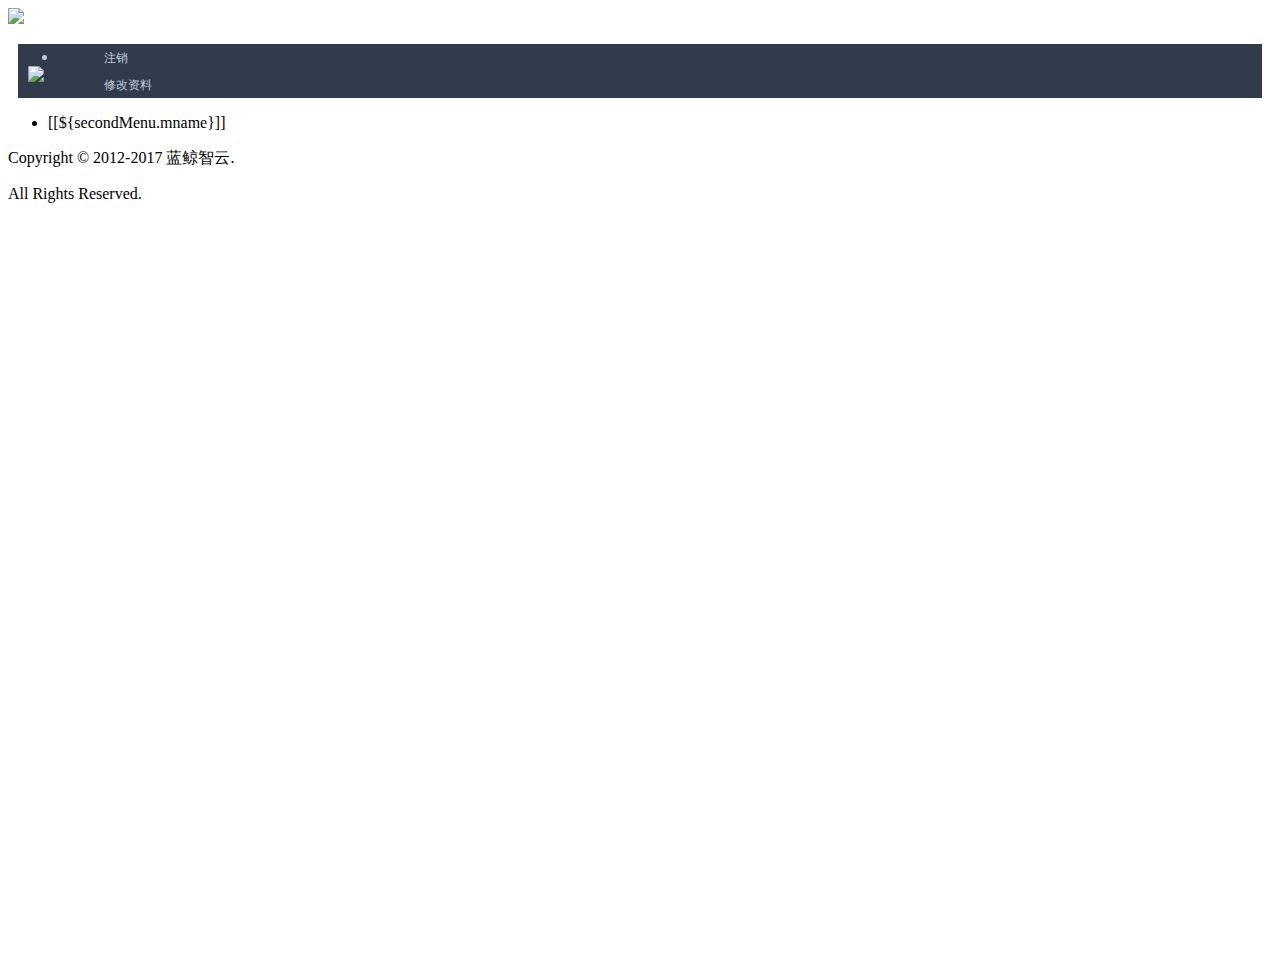
==== src/main/resources/templates/views/index.html @ 79ac9933 "删除meta" ====
<!DOCTYPE html>
<html xmlns:th="http://www.w3.org/1999/xhtml">
<head>
    <meta charset="UTF-8">
    <link rel="icon" href="/static/images/favicon.png">
    <link rel="stylesheet" href="/static/bk/bootstrap.min.css">
    <link href="/static/bk/bk.css" rel="stylesheet">
    <link href="/static/bk/iconfont.css" rel="stylesheet">
    <link href="/static/bk/sidebar.css" rel="stylesheet">
    <link rel="stylesheet" href="/static/bk/common.css">
    <link rel="stylesheet" href="/static/layui/css/layui.css">
    <script src="/static/js/jquery-3.4.1.min.js" type="text/javascript" charset="utf-8"></script>
    <script src="/static/layui/layui.js"></script>
    <script src="/static/js/index.js"></script>

    <style type="text/css">
        html,
        body {
            height: 100%;
        }

        .bk-nav-user {
            color: #bfcbda !important;
        }

        .layui-nav-bar {
            display: none !important;
        }

        a:hover {
            text-decoration: none !important;
        }

        dd {
            padding: 0 3px 0 3px;
            line-height: 25px;
        }

        dd a:hover {
            background: #e4effe !important;
            color: #4693fe !important;
        }
        .layui-nav {
            background: #313b4c !important;
            right: -15px;
        }
    </style>

    <script>
        layui.use('element', function () {
            let element = layui.element;
        })
    </script>

</head>
<body>
    <!-- 头部 -->
    <nav class="bk-horz-nav bk-horz-nav-min">
        <div class="bk-nav-logo fl">
            <img src="/static/images/img.png">
        </div>
        <div class="bk-nav-user fr" style="padding:0 10px 0 10px;">
            <ul class="layui-nav">
                <li class="layui-nav-item">
                    <a href="" style="color: #fff" th:text="${ session.user.realName }"></a>
                    <dl class="layui-nav-child" style="left: 5px;min-width: 105%;">
                        <dd class="menu" style="text-align: left">
                            <a style="padding:0;font-size:12px" onclick="logout()">
                                <i class="layui-icon layui-icon-logout" style="color:red;margin-right:3px;"></i>
                                注销
                            </a>
                        </dd>
                        <dd class="menu" style="text-align: left">
                            <a style="padding:0;font-size:12px">
                                <i class="layui-icon layui-icon-username" style="color:#1E9FFF;margin-right:3px;"></i>
                                修改资料
                            </a>
                        </dd>
                    </dl>
                </li>
            </ul>
            <img src="/static/images/yezi.jpg" style="position:relative;top:-48px;float:left;right:-10px">

        </div>
    </nav>
    <!-- 下部 -->
    <div class="bk-layout bk-layout-has-sidebar" style="height:calc(100% - 60px)">
        <!-- 左侧导航栏 -->
        <div class="bk-sidebar slide-close">
            <div class="slide-switch">
                <i class="icon bk-icon icon-dedent f14"></i>
            </div>
            <div class="nav-list">
                <ul>
                    <li class="menu-li" th:each="oneMenu : ${ menus }">
                        <a href="javascript:;">
                          <span class="icon-box">
                            <i th:class="${ oneMenu.icon }"></i>
                          </span>
                            <span class="nav-name" th:text="${ oneMenu.mname }"></span>
                        </a>
                        <div class="flex-subnavs" th:each="secondMenu : ${ oneMenu.children }">
                            <a th:href="${ secondMenu.url }" target="ifr">
                                <i></i>
                                [[${secondMenu.mname}]]
                            </a>
                        </div>
                    </li>
                </ul>
            </div>
            <div class="copyright">
                <p>Copyright &copy; 2012-2017 蓝鲸智云.</p>
                <span>All Rights Reserved.</span>
            </div>
        </div>

        <!-- 中间主页面 -->
        <div class="page-content" style="">
            <iframe id="ifr" name="ifr" frameborder="0" width="100%" height="100%" style="display:block"></iframe>
        </div>
    </div>

</body>
</html>
<script src="/static/bk/nav.js"></script>
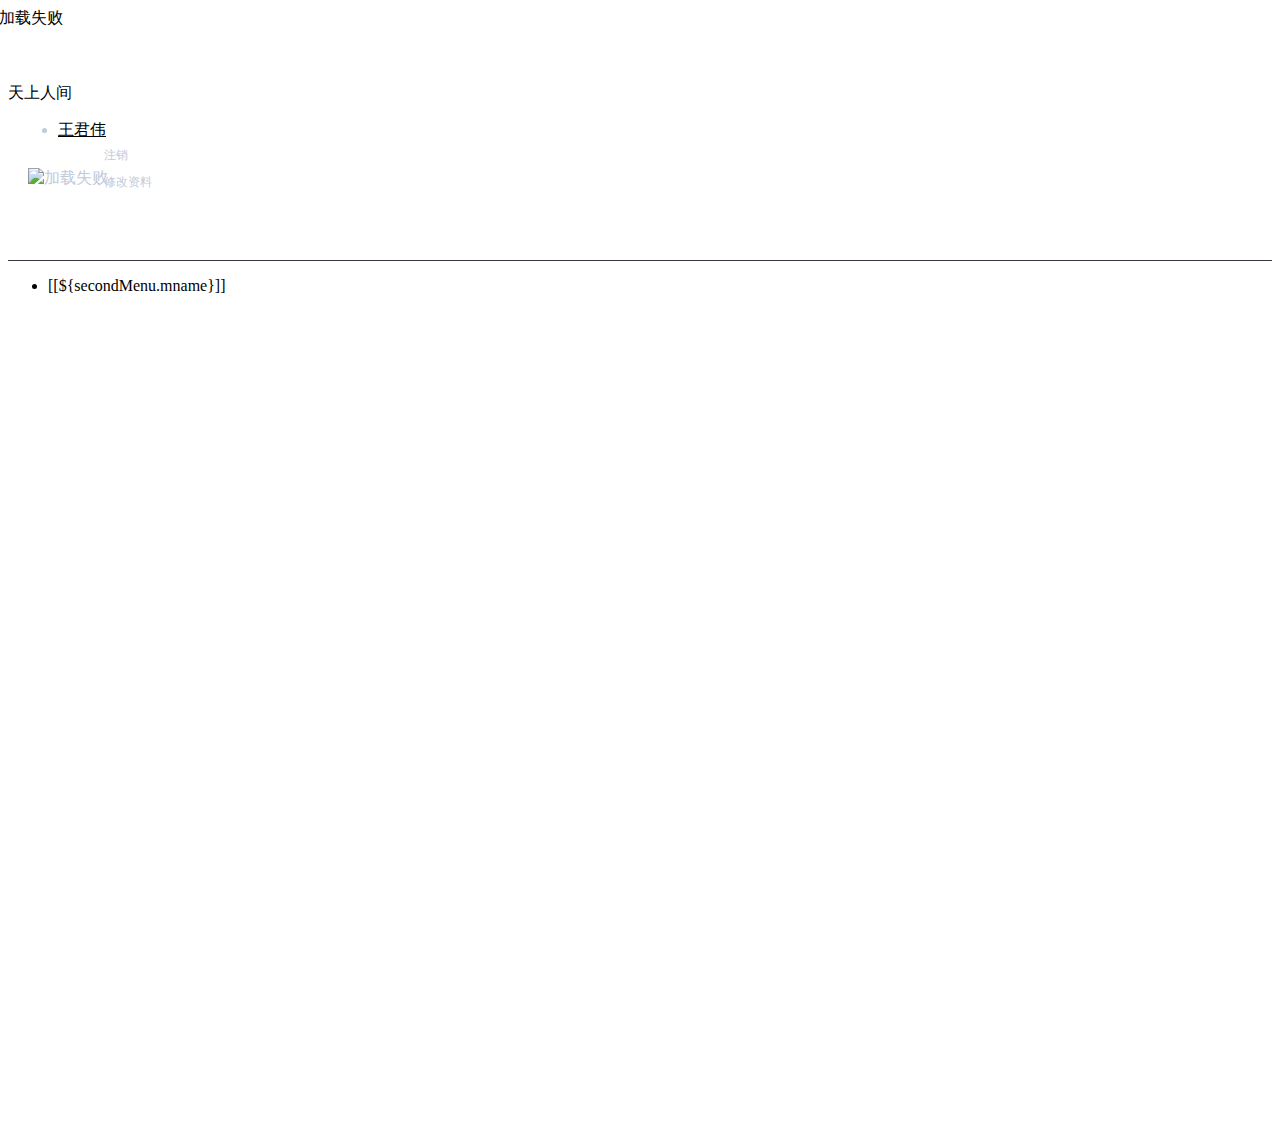
==== commit b1fb6043: "完善" ====
--- a/src/main/resources/templates/views/index.html
+++ b/src/main/resources/templates/views/index.html
@@ -9,6 +9,7 @@
     <link href="/static/bk/sidebar.css" rel="stylesheet">
     <link rel="stylesheet" href="/static/bk/common.css">
     <link rel="stylesheet" href="/static/layui/css/layui.css">
+    <link rel="stylesheet" href="/static/css/index.css">
     <script src="/static/js/jquery-3.4.1.min.js" type="text/javascript" charset="utf-8"></script>
     <script src="/static/layui/layui.js"></script>
     <script src="/static/js/index.js"></script>
@@ -39,86 +40,106 @@
         dd a:hover {
             background: #e4effe !important;
             color: #4693fe !important;
-        }
-        .layui-nav {
-            background: #313b4c !important;
-            right: -15px;
+            cursor: pointer;
         }
     </style>
 
-    <script>
-        layui.use('element', function () {
-            let element = layui.element;
-        })
-    </script>
-
 </head>
 <body>
-    <!-- 头部 -->
-    <nav class="bk-horz-nav bk-horz-nav-min">
-        <div class="bk-nav-logo fl">
-            <img src="/static/images/img.png">
+<!-- 头部 -->
+<nav class="bk-horz-nav bk-horz-nav-min">
+    <div class="bk-nav-logo fl">
+        <img src="/static/images/hx_logo_red.png" style="height:35px;margin-left:-25px" alt="加载失败">
+    </div>
+    <div class="slide-switch" style="display:inline-block;overflow:hidden;">
+        <i class="icon bk-icon icon-dedent f14 slide-i" style="margin-left:15px;font-size:20px;line-height:50px"></i>
+    </div>
+    <div class="project-name" style="">
+        天上人间
+    </div>
+
+    <div class="bk-nav-user fr" style="padding:0 10px 0 10px;">
+        <ul class="layui-nav">
+            <li class="layui-nav-item">
+                <a href="javascript:" style="color: #000">王君伟</a>
+                <dl class=" layui-nav-child" style="left: 5px;min-width: 105%;">
+                    <dd class="menu" style="text-align: left">
+                        <a style="padding:0;font-size:12px" onclick="logout()">
+                            <i class="layui-icon layui-icon-logout" style="color:red;margin-right:3px;"></i>
+                            注销
+                        </a>
+                    </dd>
+                    <dd class="menu" style="text-align: left;">
+                        <a style="padding:0;font-size:12px">
+                            <i class="layui-icon layui-icon-username"
+                               style="color:#2e58ff;margin-right:3px;"></i>
+                            修改资料
+                        </a>
+                    </dd>
+                </dl>
+            </li>
+        </ul>
+        <img src="/static/images/img_1.png" style="position:relative;top:-43px;float:left;right:-10px" alt="加载失败"/>
+
+    </div>
+</nav>
+<!-- 下部 -->
+<div class="bk-layout bk-layout-has-sidebar" style="height:calc(100% - 50px);overflow:initial;">
+    <!-- 左侧导航栏 -->
+    <div class="bk-sidebar slide-close" style="margin-top:-1px;height:calc(100% + 1px)">
+        <div style="height:50px;border-bottom:1px solid #363b47;text-align:center;line-height:60px;color:#fff">
         </div>
-        <div class="bk-nav-user fr" style="padding:0 10px 0 10px;">
-            <ul class="layui-nav">
-                <li class="layui-nav-item">
-                    <a href="" style="color: #fff" th:text="${ session.user.realName }"></a>
-                    <dl class="layui-nav-child" style="left: 5px;min-width: 105%;">
-                        <dd class="menu" style="text-align: left">
-                            <a style="padding:0;font-size:12px" onclick="logout()">
-                                <i class="layui-icon layui-icon-logout" style="color:red;margin-right:3px;"></i>
-                                注销
-                            </a>
-                        </dd>
-                        <dd class="menu" style="text-align: left">
-                            <a style="padding:0;font-size:12px">
-                                <i class="layui-icon layui-icon-username" style="color:#1E9FFF;margin-right:3px;"></i>
-                                修改资料
-                            </a>
-                        </dd>
-                    </dl>
+        <div class="nav-list">
+            <ul>
+                <li class="menu-li" th:each="oneMenu : ${ menus }">
+                    <a href="javascript:">
+                                <span class="icon-box">
+                                    <i th:class="${oneMenu.icon}"></i>
+                                </span>
+                        <span class="nav-name" th:text="${oneMenu.mname}"></span>
+                    </a>
+                    <div class="flex-subnavs">
+                        <!-- 这里的title的值是菜单名称，tab标签要用，url是菜单的url -->
+                        <a class="second_menu" th:each="secondMenu : ${oneMenu.children}" th:url="${secondMenu.url}" th:title="${secondMenu.mname}">
+                            <i></i>
+                            <span>[[${secondMenu.mname}]]</span>
+                        </a>
+                    </div>
                 </li>
             </ul>
-            <img src="/static/images/yezi.jpg" style="position:relative;top:-48px;float:left;right:-10px">
+        </div>
+        <div class="copyright" style="color: #fff">
+            <p>Copyright &copy; 2012-2017 蓝鲸智云.</p>
+            <br>
+            <span>All Rights Reserved.</span>
+        </div>
+    </div>
 
-        </div>
-    </nav>
-    <!-- 下部 -->
-    <div class="bk-layout bk-layout-has-sidebar" style="height:calc(100% - 60px)">
-        <!-- 左侧导航栏 -->
-        <div class="bk-sidebar slide-close">
-            <div class="slide-switch">
-                <i class="icon bk-icon icon-dedent f14"></i>
-            </div>
-            <div class="nav-list">
-                <ul>
-                    <li class="menu-li" th:each="oneMenu : ${ menus }">
-                        <a href="javascript:;">
-                          <span class="icon-box">
-                            <i th:class="${ oneMenu.icon }"></i>
-                          </span>
-                            <span class="nav-name" th:text="${ oneMenu.mname }"></span>
-                        </a>
-                        <div class="flex-subnavs" th:each="secondMenu : ${ oneMenu.children }">
-                            <a th:href="${ secondMenu.url }" target="ifr">
-                                <i></i>
-                                [[${secondMenu.mname}]]
-                            </a>
-                        </div>
-                    </li>
-                </ul>
-            </div>
-            <div class="copyright">
-                <p>Copyright &copy; 2012-2017 蓝鲸智云.</p>
-                <span>All Rights Reserved.</span>
+    <input type="hidden" id="csrf_token" value="{{ csrf_token }}">
+
+    <!-- 中间主页面 -->
+    <div class="page-content" style="overflow:auto;">
+        <div class="layui-tab layui-tab-brief" lay-filter="demo" lay-allowClose="true"
+             style="height:100%;overflow:hidden;">
+            <!-- 面包屑 -->
+            <!--<div style="height: 30px;background-color: #fff;border-bottom: 1px solid #ccc;">
+                <span class="layui-breadcrumb" style="line-height:30px;margin-left:15px;">
+                    <a>首页</a>
+                    <a>国际新闻</a>
+                    <a>亚太地区</a>
+                    <a><cite>正文</cite></a>
+                </span>
+            </div>-->
+            <ul class="layui-tab-title" style="height:auto;min-height: 40px;">
+
+            </ul>
+
+            <div class="layui-tab-content" style="height:calc(100% - 49px);overflow:auto;">
+
             </div>
         </div>
-
-        <!-- 中间主页面 -->
-        <div class="page-content" style="">
-            <iframe id="ifr" name="ifr" frameborder="0" width="100%" height="100%" style="display:block"></iframe>
-        </div>
     </div>
+</div>
 
 </body>
 </html>
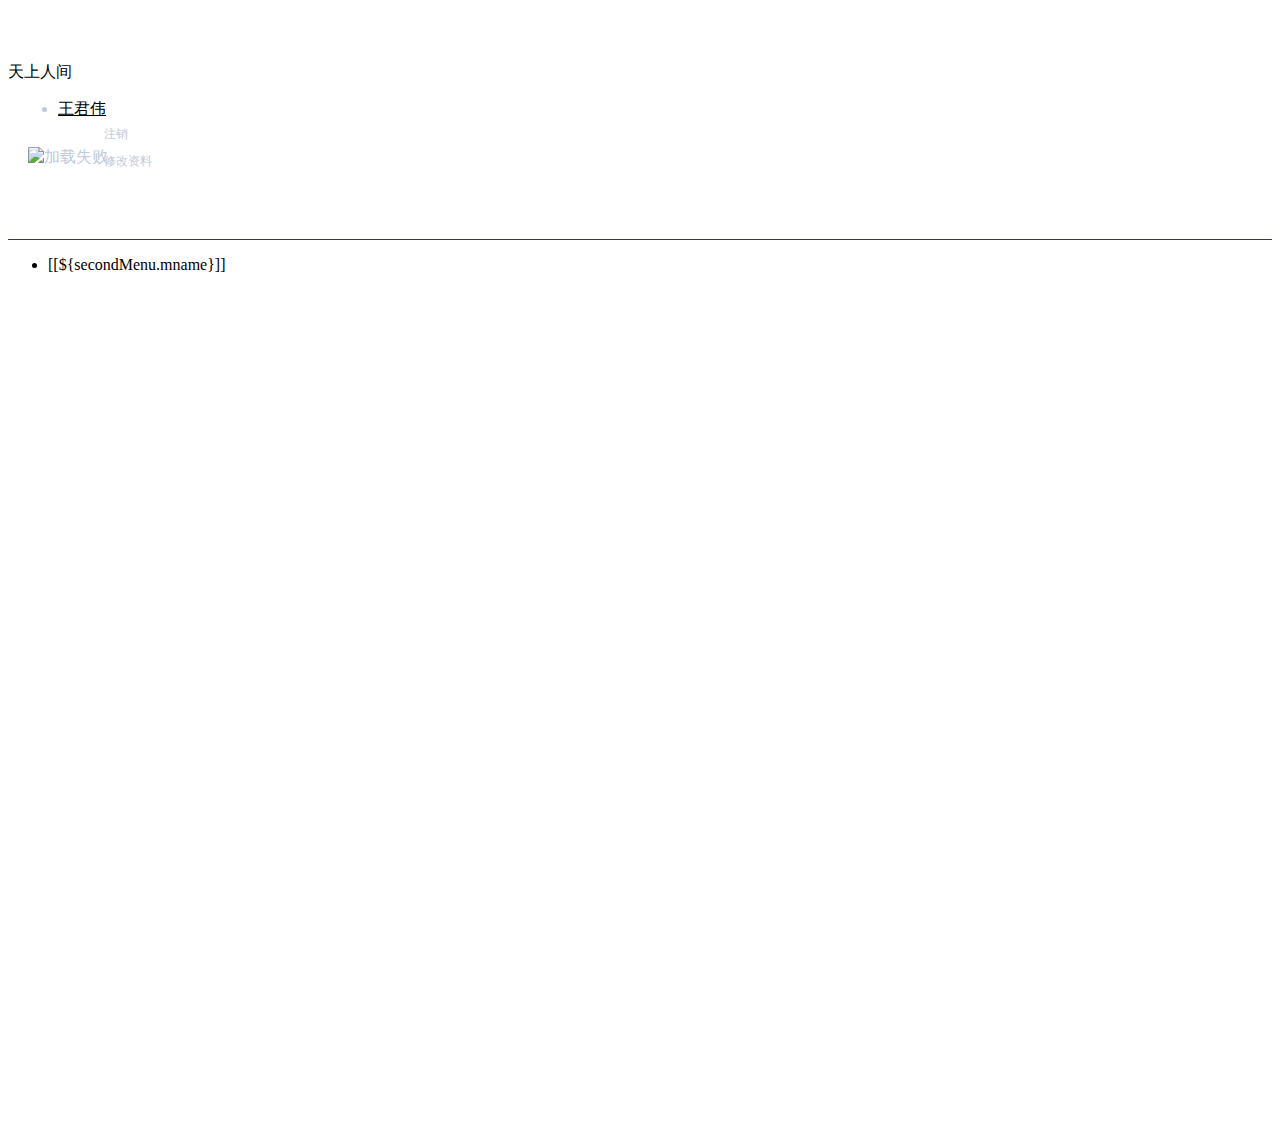
==== commit d682e53f: "Merge pull request #4 from wang-jun-wei/master" ====
--- a/src/main/resources/templates/views/index.html
+++ b/src/main/resources/templates/views/index.html
@@ -37,19 +37,18 @@
             line-height: 25px;
         }
 
-        dd a:hover {
-            background: #e4effe !important;
-            color: #4693fe !important;
-            cursor: pointer;
+        .layui-tab-title li {
+            border-radius: 0;
         }
+
     </style>
 
 </head>
 <body>
 <!-- 头部 -->
 <nav class="bk-horz-nav bk-horz-nav-min">
-    <div class="bk-nav-logo fl">
-        <img src="/static/images/hx_logo_red.png" style="height:35px;margin-left:-25px" alt="加载失败">
+    <div class="bk-nav-logo fl" style="width: 170px">
+        <img src="/static/images/hx_logo_red.png" style="height:35px;margin-left:-25px;display: none" alt="加载失败">
     </div>
     <div class="slide-switch" style="display:inline-block;overflow:hidden;">
         <i class="icon bk-icon icon-dedent f14 slide-i" style="margin-left:15px;font-size:20px;line-height:50px"></i>
@@ -115,8 +114,6 @@
         </div>
     </div>
 
-    <input type="hidden" id="csrf_token" value="{{ csrf_token }}">
-
     <!-- 中间主页面 -->
     <div class="page-content" style="overflow:auto;">
         <div class="layui-tab layui-tab-brief" lay-filter="demo" lay-allowClose="true"
@@ -130,7 +127,7 @@
                     <a><cite>正文</cite></a>
                 </span>
             </div>-->
-            <ul class="layui-tab-title" style="height:auto;min-height: 40px;">
+            <ul class="layui-tab-title" style="height:auto;min-height: 49px;">
 
             </ul>
 
